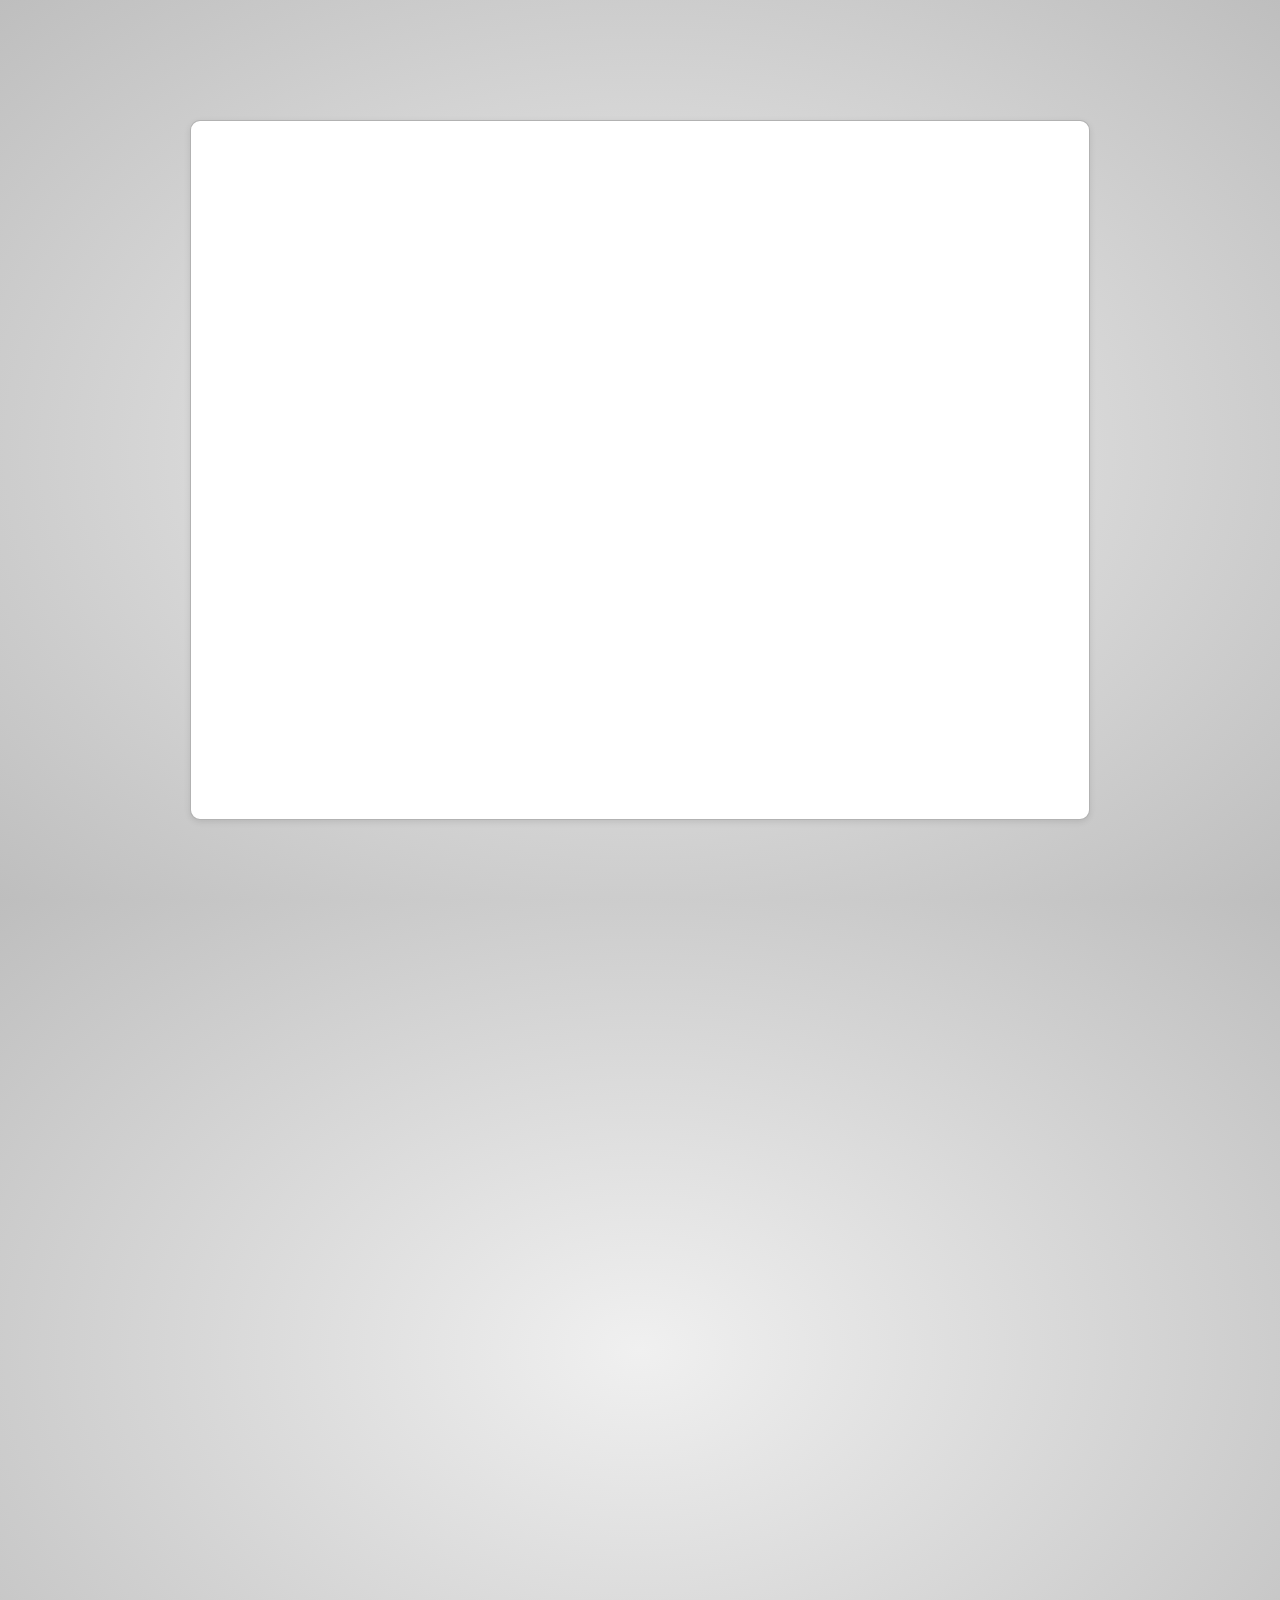
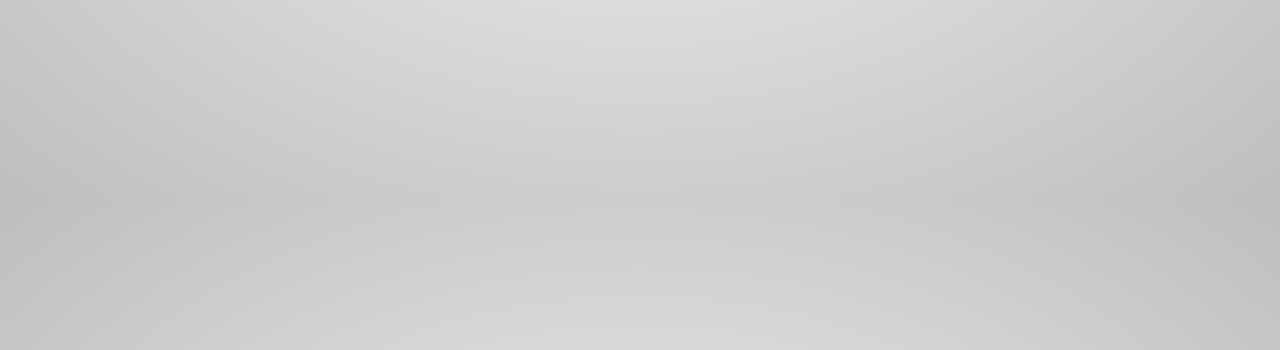
==== story.html @ 05e7f5ad "jmpress added; starting to build; fingers crossed; :+1:" ====
<!doctype html>
<html lang="en">
<head>
    <meta charset="utf-8" />
    <meta name="viewport" content="width=1024" />
    <meta name="apple-mobile-web-app-capable" content="yes" />
    <title>JSON</title>

    <meta name="description" content="Introduction to JSON JavaScript Object Notation" />
    <meta name="author" content="Tanmay Rajani" />
    <link href="css/stylesofstory.css" rel="stylesheet" />
</head>

<body class="impress-not-supported">

<div class="fallback-message">
</div>

<div id="impress">
    <div id="json1" class="step slide" data-x="-3000" data-y="-1500">
        <center><h1 class="first-title"></h1>
        </center>
    </div>

    <div id="json2" class="step slide" data-x="-1000" data-y="-1500">
        <center class="titlecenter"><span class="jsontitle">JSON</span></center>
        <q class="fullform"><b>J</b>ava<b>S</b>cript<br>
        <b>O</b>bject<br>
        <b>N</b>otation</q>
    </div>

    <div class="step slide" data-x="-1000" data-y="-1500" data-z="-500" data-rotate-y="900" >
        <h1 class="whatisjson">What is JSON?</h1></br>
        <span id="sp1">
           &nbsp;&nbsp; ✎&nbsp;&nbsp; Format for sharing data</br></br>
           &nbsp;&nbsp; ✎&nbsp;&nbsp; Derived from <strong>JavaScript</strong></br></br>
           &nbsp;&nbsp; ✎&nbsp;&nbsp; Language independent</br></br>
           &nbsp;&nbsp; ✎&nbsp;&nbsp; An alternative to <strong>XML</strong></br></br>
        </span>
        <span id="sp2">
            <center><img src="json160.gif"><br><br><b>Symbol of JSON</b></center>
        </span>
    </div>

    <div class="step slide" data-x="-1000" data-y="-1500" data-z="9000" data-rotate-y="900">
        <h1 class="whatisjson">How to write JSON?</h1>
        <ul class="writejson">
            <li>&nbsp; A JSON file is made of 'keys and value pairs' or 'ordered lists' (arrays)</li>
            <li>&nbsp; JSON keys wrapped in "quotes"</li>
            <li>&nbsp; JSON keys can be any valid string</li>
            <li>&nbsp; Filename Extension: <b>.json </b></li>
            <li>&nbsp; JSON file should be validated before use; or data won't load if any single mistake is left in the format.<br><br><span class="jsonnote">(There are enormous websites/addons/extensoins/softwares available in order to write efficient and validated JSON.)</span></li>
        </ul>
    </div>

    <div class="slide2 step" data-x="0" data-y="1000" data-scale="4">
        <h1 class="whatisjson">How to write JSON?</h1>
        <div>
            <span id="sp1">
                  ✎  &nbsp; JSON values have to be <br> one of the six data types:<br>
                <strong><span class="jsonvalues">strings, numbers, objects,<br>&nbsp; &nbsp; &nbsp; &nbsp;&nbsp; arrays, booleans or null</span></strong><br><br>
                ✎  &nbsp; Internet Media Type <br>(MIME Type): <b>application/json</b>
            </span>

            <span id="sp2"><img src="jsonexample.png"><br><center><b>Example of JSON</b></center></span>
        </div>
    </div>

    <div id="title2" class="step" data-x="5000" data-y="3000" data-rotate-x="60" data-rotate-y="1080" data-rotate-z="45" data-scale="6">
        <center><h1>Thank you!</h1></center><br>
        <u><center><b><h3>A PRESENTATION BY</h3></b><br></center></u>
        <span class="names">CE 107 | Tanmay Rajani</span><br>
        <span class="names">CE 106 | Dhaval Pujara</span><br>
        <span class="names">CE 099 | Taral Patel</span><br><br>
        <center>:)</center>

    </div>

    <div id="overview" class="step" data-x="3000" data-y="1500" data-scale="10">
    </div>

</div>
<script src="js/jquery-2.1.0.min.js"></script>
<script src="js/jmpress.min.js"></script>
<script>$(function(){$('#impress').jmpress();});</script>
</body>
</html>
---- css/stylesofstory.css ----
html, body, div, span, applet, object, iframe,
h1, h2, h3, h4, h5, h6, p, blockquote, pre,
a, abbr, acronym, address, big, cite, code,
del, dfn, em, img, ins, kbd, q, s, samp,
small, strike, strong, sub, sup, tt, var,
b, u, i, center,
dl, dt, dd, ol, ul, li,
fieldset, form, label, legend,
table, caption, tbody, tfoot, thead, tr, th, td,
article, aside, canvas, details, embed,
figure, figcaption, footer, header, hgroup,
menu, nav, output, ruby, section, summary,
time, mark, audio, video {
    margin: 0;
    padding: 0;
    border: 0;
    font-size: 100%;
    font: inherit;
    vertical-align: baseline;
}

article, aside, details, figcaption, figure,
footer, header, hgroup, menu, nav, section {
    display: block;
}
body {
    line-height: 1;
}
ol, ul {
    list-style: none;
}
blockquote, q {
    quotes: none;
}
blockquote:before, blockquote:after,
q:before, q:after {
    content: '';
    content: none;
}

.fullform{
    margin-left: 30px;
    float: left;
    margin-bottom:30px;
}

.imagee{
    margin-top: 50px;
    float: right;
}

img:after{
    content: 'Douglas Crockford'
}

.titlecenter{
    margin-top: 60px
}

::selection { background-color: #FFA; color: #990000;}

h1.whatisjson {
    font-weight:bold;
    margin-top: 30px;
    padding-bottom: 30px;
    border-bottom:3px solid black;
    font-size:60px;
    margin-bottom:40px;
}

ul.aboutjson li {
    font-size: 37px;
    padding-top: 40px;
    margin-left: 30px;
}

ul.writejson li,ul.writejson2 li{
    font-weight: normal;
    font-size: 32px;
    margin-left: 30px;
}

a{
    text-decoration: none;
    color: #990000;
}

ul.writejson li{
    padding-top: 28px;
}

ul.writejson2 li{
    padding-top: 18px;
}

span.usage{
    font-size: 21px;
    padding-left:55px;

}


ul li:before, .cube ul li:before{
    content: '✎ \0020';
}

.cube ul li{
    font-size: 25px;
    text-decoration: none;
}

span.jsonvalues{
    font-size: .85em;
    font-weight: bolder;
    padding-left: 48px;
}

span.jsonnote{
    font-size: .84em;
    font-weight: bolder;

}

span.tttitle{
    font-size: 148px;
    color:#993366;
}

table {
    border-collapse: collapse;
    border-spacing: 0;
}

#sp1{
    float: left;
    font-weight: 400;
    margin-top: 60px
}

#sp2{
    float: right;
    margin-top: 48px;
}

body {
    min-height: 740px;

    background: rgb(215, 215, 215);
    background: -webkit-gradient(radial, 50% 50%, 0, 50% 50%, 500, from(rgb(240, 240, 240)), to(rgb(190, 190, 190)));
    background: -webkit-radial-gradient(rgb(240, 240, 240), rgb(190, 190, 190));
    background:    -moz-radial-gradient(rgb(240, 240, 240), rgb(190, 190, 190));
    background:     -ms-radial-gradient(rgb(240, 240, 240), rgb(190, 190, 190));
    background:      -o-radial-gradient(rgb(240, 240, 240), rgb(190, 190, 190));
    background:         radial-gradient(rgb(240, 240, 240), rgb(190, 190, 190));
}

b, strong { font-weight: bold }
i, em { font-style: italic }

.impress-supported .fallback-message {
    display: none;
}

.jsontitle {
    font-weight:bold;
    font-size:100px;
    margin-bottom:30px;
}

.step {
    position: relative;
    width: 900px;
    padding: 40px;
    margin: 20px auto;

    -webkit-box-sizing: border-box;
    -moz-box-sizing:    border-box;
    -ms-box-sizing:     border-box;
    -o-box-sizing:      border-box;
    box-sizing:         border-box;

    font-size: 48px;
    line-height: 1.5;
}

.impress-enabled .step {
    margin: 0;
    opacity: 0.3;

    -webkit-transition: opacity 1s;
    -moz-transition:    opacity 1s;
    -ms-transition:     opacity 1s;
    -o-transition:      opacity 1s;
    transition:         opacity 1s;
}

.impress-enabled .step.active { opacity: 1 }

.slide,.slide2 {
    display: block;

    width: 900px;
    height: 700px;
    padding: 40px 60px;

    color: rgb(102, 102, 102);
    text-shadow: 0 2px 2px rgba(0, 0, 0, .1);

    font-size: 30px;
    line-height: 36px;
    letter-spacing: -1px;
}

.slide{
    background-color: white;
    border: 1px solid rgba(0, 0, 0, .3);
    border-radius: 10px;
    box-shadow: 0 2px 6px rgba(0, 0, 0, .1);
}

.slide q {
    display: block;
    font-size: 50px;
    line-height: 72px;

    margin-top: 100px;
}

.slide q strong {
    white-space: nowrap;
}

#title {
    padding: 0;
}

#title .try {
    font-size: 64px;
    position: absolute;
    top: -0.5em;
    left: 1.5em;

    -webkit-transform: translateZ(20px);
    -moz-transform:    translateZ(20px);
    -ms-transform:     translateZ(20px);
    -o-transform:      translateZ(20px);
    transform:         translateZ(20px);
}

#title h1 {
    font-size: 190px;

    -webkit-transform: translateZ(50px);
    -moz-transform:    translateZ(50px);
    -ms-transform:     translateZ(50px);
    -o-transform:      translateZ(50px);
    transform:         translateZ(50px);
}

#title .footnote, #title .footnote {
    font-size: 32px;
}

#imagination {
    width: 600px;
}

#imagination .imagination {
    font-size: 78px;
}

#overview { display: none }

.impress-on-overview .step {
    opacity: 1;
    cursor: pointer;
}

.impress-enabled .hint { display: block }

.impress-enabled          { pointer-events: none }
.impress-enabled #impress { pointer-events: auto }

.names{
    margin-left: 200px;
}

.step:not(.active) {display: none;}
.not-supported .step {position: relative;opacity: 1;margin: 20px auto;}
.active{visibility:visible}
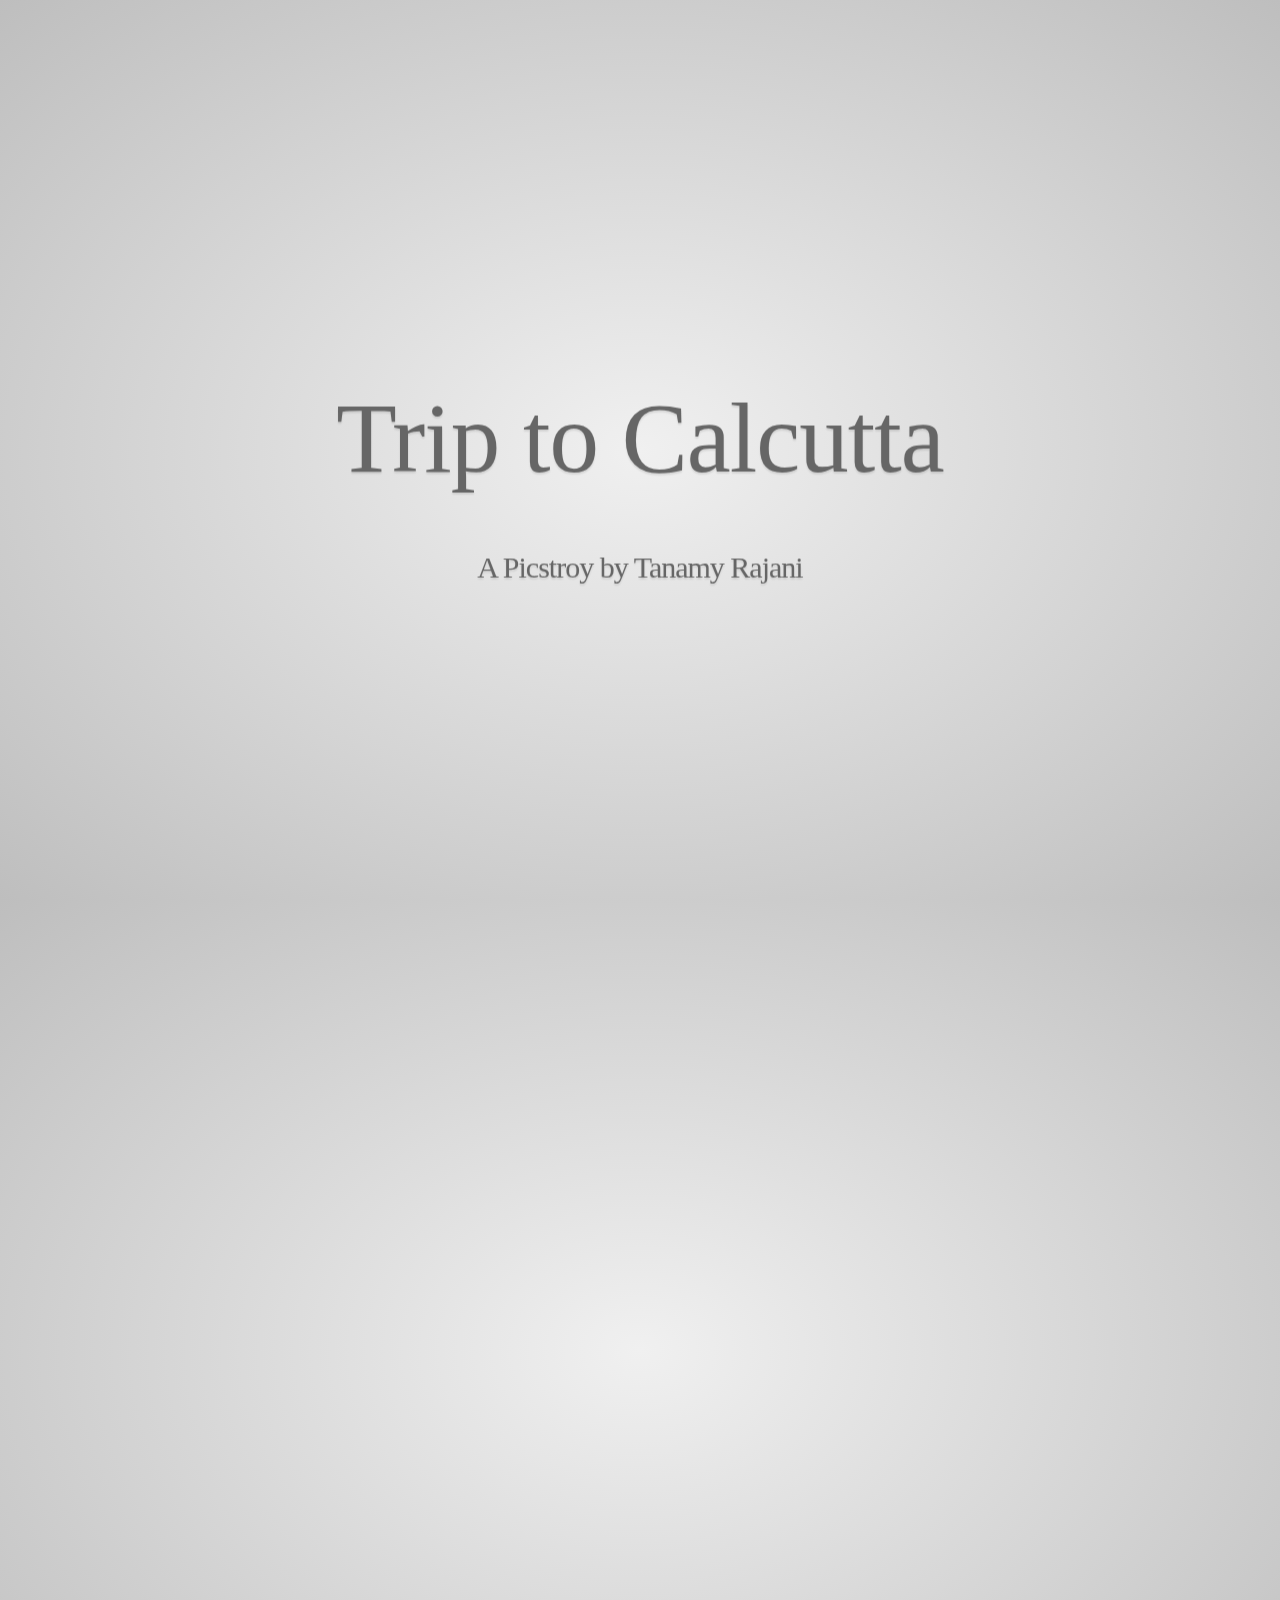
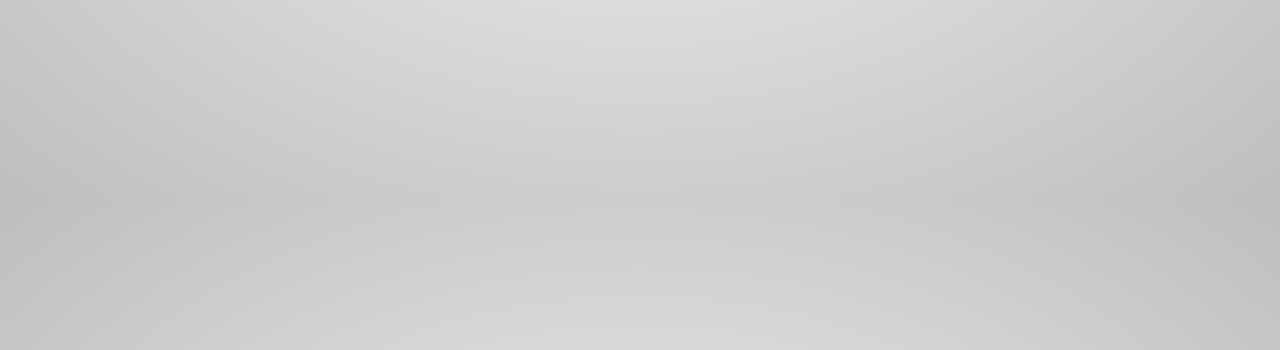
==== commit 39e14315: "trying to build dynamic one" ====
--- a/story.html
+++ b/story.html
@@ -6,7 +6,7 @@
     <meta name="apple-mobile-web-app-capable" content="yes" />
     <title>JSON</title>
 
-    <meta name="description" content="Introduction to JSON JavaScript Object Notation" />
+    <meta name="description" content="Picstory" />
     <meta name="author" content="Tanmay Rajani" />
     <link href="css/stylesofstory.css" rel="stylesheet" />
 </head>
@@ -18,66 +18,43 @@
 
 <div id="impress">
     <div id="json1" class="step slide" data-x="-3000" data-y="-1500">
-        <center><h1 class="first-title"></h1>
+        <center><h1 class="first-title">Trip to Calcutta</h1><br/>
+          <h5 class="picstoryby">A Picstroy by Tanamy Rajani</h5>
         </center>
+        <!-- TODO: Check if Location is not empty; Add Location -->
     </div>
 
     <div id="json2" class="step slide" data-x="-1000" data-y="-1500">
-        <center class="titlecenter"><span class="jsontitle">JSON</span></center>
-        <q class="fullform"><b>J</b>ava<b>S</b>cript<br>
-        <b>O</b>bject<br>
-        <b>N</b>otation</q>
+      <img src="1.jpg" class="imgclass" />
     </div>
 
     <div class="step slide" data-x="-1000" data-y="-1500" data-z="-500" data-rotate-y="900" >
-        <h1 class="whatisjson">What is JSON?</h1></br>
-        <span id="sp1">
-           &nbsp;&nbsp; ✎&nbsp;&nbsp; Format for sharing data</br></br>
-           &nbsp;&nbsp; ✎&nbsp;&nbsp; Derived from <strong>JavaScript</strong></br></br>
-           &nbsp;&nbsp; ✎&nbsp;&nbsp; Language independent</br></br>
-           &nbsp;&nbsp; ✎&nbsp;&nbsp; An alternative to <strong>XML</strong></br></br>
-        </span>
-        <span id="sp2">
-            <center><img src="json160.gif"><br><br><b>Symbol of JSON</b></center>
-        </span>
+      <img src="1.jpg" class="imgclass" />
     </div>
 
     <div class="step slide" data-x="-1000" data-y="-1500" data-z="9000" data-rotate-y="900">
-        <h1 class="whatisjson">How to write JSON?</h1>
-        <ul class="writejson">
-            <li>&nbsp; A JSON file is made of 'keys and value pairs' or 'ordered lists' (arrays)</li>
-            <li>&nbsp; JSON keys wrapped in "quotes"</li>
-            <li>&nbsp; JSON keys can be any valid string</li>
-            <li>&nbsp; Filename Extension: <b>.json </b></li>
-            <li>&nbsp; JSON file should be validated before use; or data won't load if any single mistake is left in the format.<br><br><span class="jsonnote">(There are enormous websites/addons/extensoins/softwares available in order to write efficient and validated JSON.)</span></li>
-        </ul>
+        <p class="briefmemory">
+          Or some sample text like this. This text is to write brief meomries about the event.
+        </p>
     </div>
 
     <div class="slide2 step" data-x="0" data-y="1000" data-scale="4">
-        <h1 class="whatisjson">How to write JSON?</h1>
-        <div>
-            <span id="sp1">
-                  ✎  &nbsp; JSON values have to be <br> one of the six data types:<br>
-                <strong><span class="jsonvalues">strings, numbers, objects,<br>&nbsp; &nbsp; &nbsp; &nbsp;&nbsp; arrays, booleans or null</span></strong><br><br>
-                ✎  &nbsp; Internet Media Type <br>(MIME Type): <b>application/json</b>
-            </span>
-
-            <span id="sp2"><img src="jsonexample.png"><br><center><b>Example of JSON</b></center></span>
-        </div>
+      <img src="1.jpg" class="imgclass" />
     </div>
 
     <div id="title2" class="step" data-x="5000" data-y="3000" data-rotate-x="60" data-rotate-y="1080" data-rotate-z="45" data-scale="6">
-        <center><h1>Thank you!</h1></center><br>
-        <u><center><b><h3>A PRESENTATION BY</h3></b><br></center></u>
-        <span class="names">CE 107 | Tanmay Rajani</span><br>
-        <span class="names">CE 106 | Dhaval Pujara</span><br>
-        <span class="names">CE 099 | Taral Patel</span><br><br>
-        <center>:)</center>
-
+      <img src="1.jpg" class="imgclass" />
     </div>
 
-    <div id="overview" class="step" data-x="3000" data-y="1500" data-scale="10">
+    <div class="slide2 step" data-x="1000" data-y="-11000" data-scale="2">
+      <center><h4 class="endtitle">Thank you!</h4><Br/>
+      <h6>This was &nbsp;<b>A Trip to Calcutta</b>&nbsp;<br/> by Tanmay Rajani.</h6>
+      <br>
+      <div id="createyours">
+        Create your own picstory now at <a href="http://picstory.me">picstory.me</a>
+      </div></center>
     </div>
+
 
 </div>
 <script src="js/jquery-2.1.0.min.js"></script>
--- a/css/stylesofstory.css
+++ b/css/stylesofstory.css
@@ -38,109 +38,19 @@
     content: none;
 }
 
-.fullform{
-    margin-left: 30px;
-    float: left;
-    margin-bottom:30px;
-}
-
-.imagee{
-    margin-top: 50px;
-    float: right;
-}
-
-img:after{
-    content: 'Douglas Crockford'
-}
-
 .titlecenter{
     margin-top: 60px
 }
 
 ::selection { background-color: #FFA; color: #990000;}
 
-h1.whatisjson {
-    font-weight:bold;
-    margin-top: 30px;
-    padding-bottom: 30px;
-    border-bottom:3px solid black;
-    font-size:60px;
-    margin-bottom:40px;
-}
-
-ul.aboutjson li {
-    font-size: 37px;
-    padding-top: 40px;
-    margin-left: 30px;
-}
-
-ul.writejson li,ul.writejson2 li{
-    font-weight: normal;
-    font-size: 32px;
-    margin-left: 30px;
-}
-
 a{
     text-decoration: none;
     color: #990000;
 }
 
-ul.writejson li{
-    padding-top: 28px;
-}
-
-ul.writejson2 li{
-    padding-top: 18px;
-}
-
-span.usage{
-    font-size: 21px;
-    padding-left:55px;
-
-}
 
 
-ul li:before, .cube ul li:before{
-    content: '✎ \0020';
-}
-
-.cube ul li{
-    font-size: 25px;
-    text-decoration: none;
-}
-
-span.jsonvalues{
-    font-size: .85em;
-    font-weight: bolder;
-    padding-left: 48px;
-}
-
-span.jsonnote{
-    font-size: .84em;
-    font-weight: bolder;
-
-}
-
-span.tttitle{
-    font-size: 148px;
-    color:#993366;
-}
-
-table {
-    border-collapse: collapse;
-    border-spacing: 0;
-}
-
-#sp1{
-    float: left;
-    font-weight: 400;
-    margin-top: 60px
-}
-
-#sp2{
-    float: right;
-    margin-top: 48px;
-}
 
 body {
     min-height: 740px;
@@ -161,11 +71,6 @@
     display: none;
 }
 
-.jsontitle {
-    font-weight:bold;
-    font-size:100px;
-    margin-bottom:30px;
-}
 
 .step {
     position: relative;
@@ -185,8 +90,6 @@
 
 .impress-enabled .step {
     margin: 0;
-    opacity: 0.3;
-
     -webkit-transition: opacity 1s;
     -moz-transition:    opacity 1s;
     -ms-transition:     opacity 1s;
@@ -198,24 +101,13 @@
 
 .slide,.slide2 {
     display: block;
-
-    width: 900px;
-    height: 700px;
     padding: 40px 60px;
-
+    background:transparent;
     color: rgb(102, 102, 102);
     text-shadow: 0 2px 2px rgba(0, 0, 0, .1);
-
     font-size: 30px;
     line-height: 36px;
     letter-spacing: -1px;
-}
-
-.slide{
-    background-color: white;
-    border: 1px solid rgba(0, 0, 0, .3);
-    border-radius: 10px;
-    box-shadow: 0 2px 6px rgba(0, 0, 0, .1);
 }
 
 .slide q {
@@ -230,47 +122,6 @@
     white-space: nowrap;
 }
 
-#title {
-    padding: 0;
-}
-
-#title .try {
-    font-size: 64px;
-    position: absolute;
-    top: -0.5em;
-    left: 1.5em;
-
-    -webkit-transform: translateZ(20px);
-    -moz-transform:    translateZ(20px);
-    -ms-transform:     translateZ(20px);
-    -o-transform:      translateZ(20px);
-    transform:         translateZ(20px);
-}
-
-#title h1 {
-    font-size: 190px;
-
-    -webkit-transform: translateZ(50px);
-    -moz-transform:    translateZ(50px);
-    -ms-transform:     translateZ(50px);
-    -o-transform:      translateZ(50px);
-    transform:         translateZ(50px);
-}
-
-#title .footnote, #title .footnote {
-    font-size: 32px;
-}
-
-#imagination {
-    width: 600px;
-}
-
-#imagination .imagination {
-    font-size: 78px;
-}
-
-#overview { display: none }
-
 .impress-on-overview .step {
     opacity: 1;
     cursor: pointer;
@@ -281,10 +132,28 @@
 .impress-enabled          { pointer-events: none }
 .impress-enabled #impress { pointer-events: auto }
 
-.names{
-    margin-left: 200px;
-}
-
 .step:not(.active) {display: none;}
 .not-supported .step {position: relative;opacity: 1;margin: 20px auto;}
 .active{visibility:visible}
+
+.first-title{
+  margin:30px 10px 20px 10px;
+  font-size:3.3em;
+  line-height:1.1em;
+}
+
+.endtitle{
+  font-size:1.43em;
+}
+
+.imgclass{
+  height:100%;
+  width:100%;
+  background:transparent;
+}
+
+.briefmemory{
+  font-size:1.5em;
+  line-height:1.3em;
+  margin:150px 10px;
+}
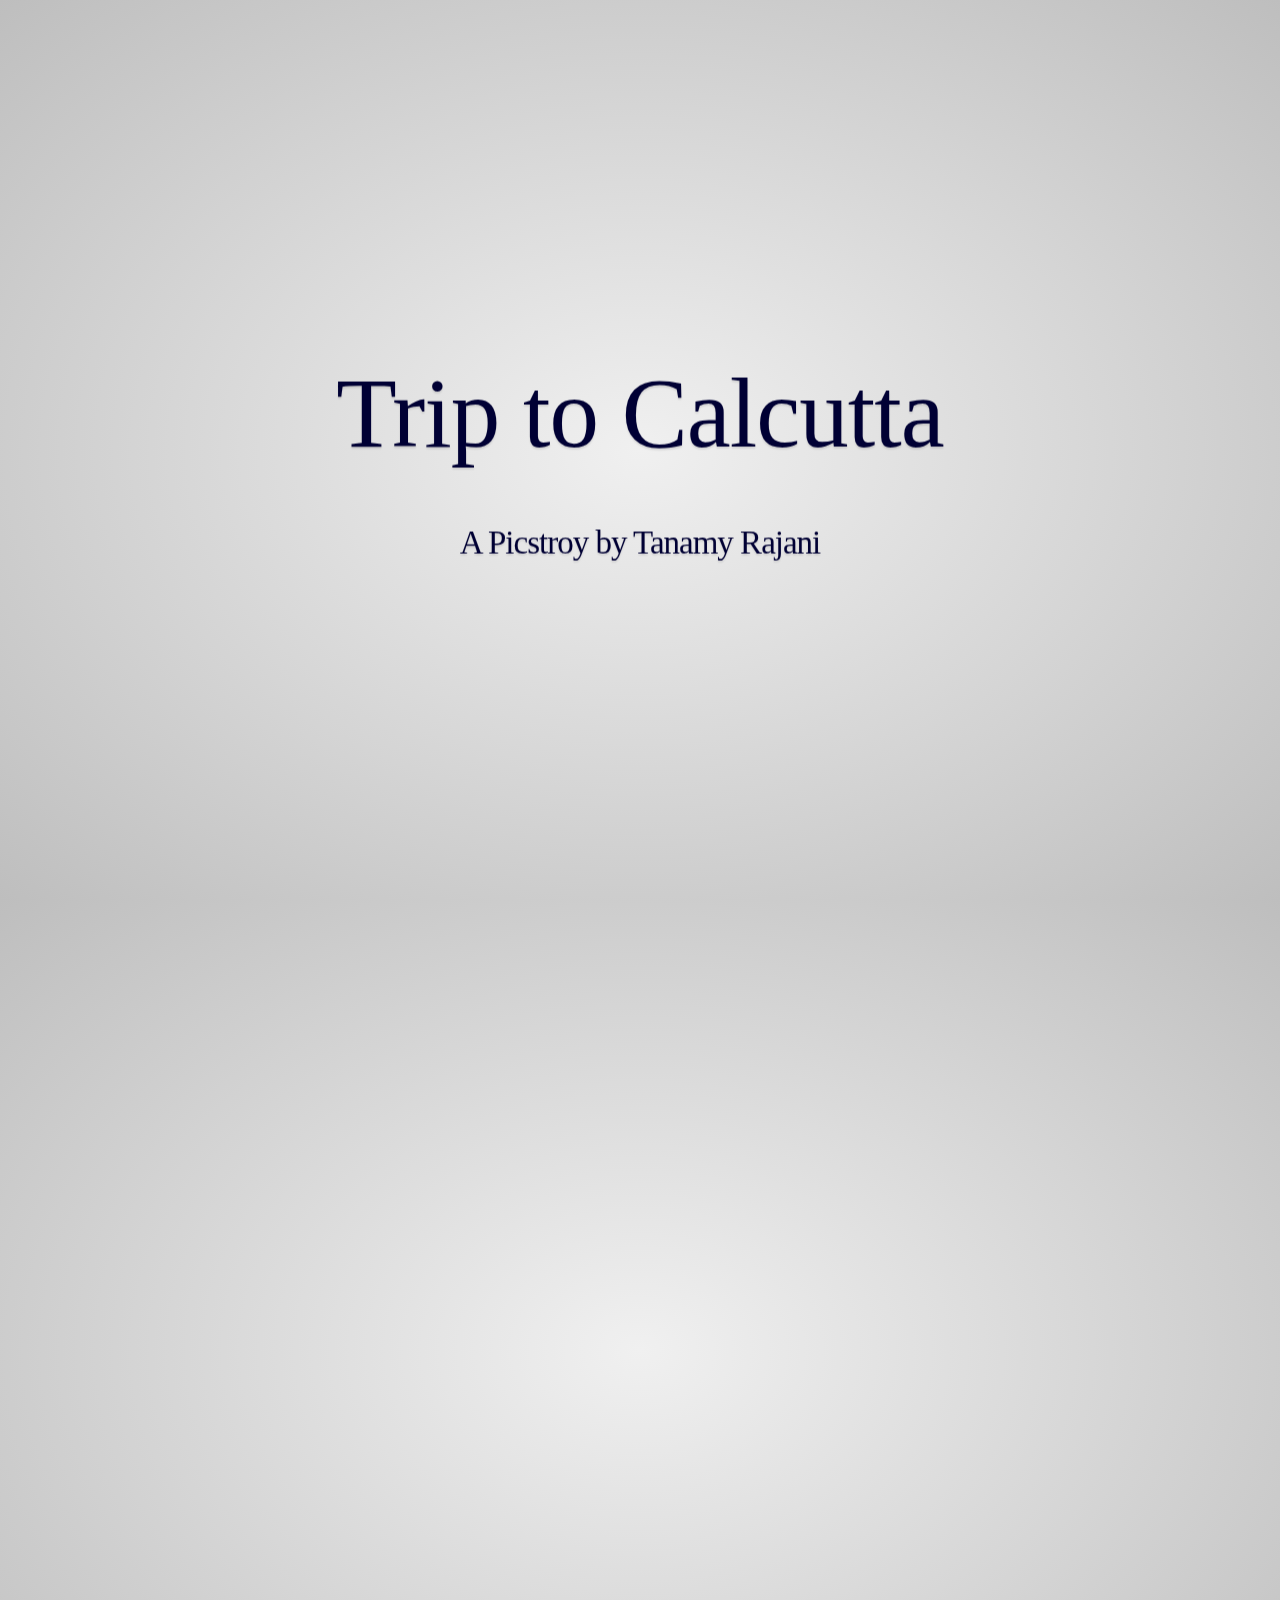
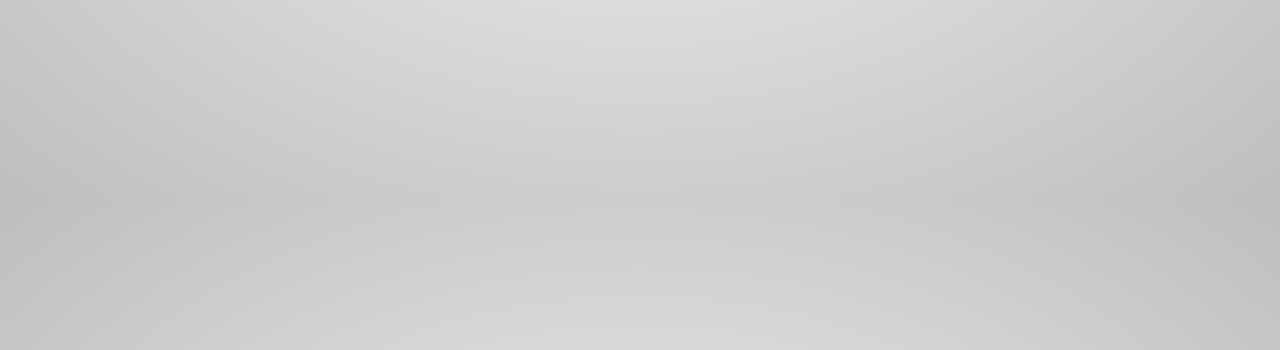
==== commit 81ad6a97: "large commit lets see :hammer:" ====
--- a/story.html
+++ b/story.html
@@ -4,7 +4,7 @@
     <meta charset="utf-8" />
     <meta name="viewport" content="width=1024" />
     <meta name="apple-mobile-web-app-capable" content="yes" />
-    <title>JSON</title>
+    <title>Trip to Calcutta</title>
 
     <meta name="description" content="Picstory" />
     <meta name="author" content="Tanmay Rajani" />
@@ -17,14 +17,14 @@
 </div>
 
 <div id="impress">
-    <div id="json1" class="step slide" data-x="-3000" data-y="-1500">
+    <div id="trip1" class="step slide" data-x="-3000" data-y="-1500">
         <center><h1 class="first-title">Trip to Calcutta</h1><br/>
           <h5 class="picstoryby">A Picstroy by Tanamy Rajani</h5>
         </center>
         <!-- TODO: Check if Location is not empty; Add Location -->
     </div>
 
-    <div id="json2" class="step slide" data-x="-1000" data-y="-1500">
+    <div id="trip2" class="step slide" data-x="-1000" data-y="-1500">
       <img src="1.jpg" class="imgclass" />
     </div>
 
@@ -48,17 +48,19 @@
 
     <div class="slide2 step" data-x="1000" data-y="-11000" data-scale="2">
       <center><h4 class="endtitle">Thank you!</h4><Br/>
-      <h6>This was &nbsp;<b>A Trip to Calcutta</b>&nbsp;<br/> by Tanmay Rajani.</h6>
+      <h6>This was &nbsp;<b>Trip to Calcutta</b>&nbsp;<br/> by Tanmay Rajani.</h6>
       <br>
       <div id="createyours">
-        Create your own picstory now at <a href="http://picstory.me">picstory.me</a>
+        Create your own picstory now at <a target="_blank" href="http://picstory.me">picstory.me</a>
       </div></center>
     </div>
 
 
 </div>
 <script src="js/jquery-2.1.0.min.js"></script>
-<script src="js/jmpress.min.js"></script>
-<script>$(function(){$('#impress').jmpress();});</script>
+<script src="js/impress.min.js"></script>
+<script>$(function(){
+      impress().init();
+    });</script>
 </body>
 </html>
--- a/css/stylesofstory.css
+++ b/css/stylesofstory.css
@@ -71,19 +71,16 @@
     display: none;
 }
 
-
 .step {
     position: relative;
     width: 900px;
     padding: 40px;
     margin: 20px auto;
-
     -webkit-box-sizing: border-box;
     -moz-box-sizing:    border-box;
     -ms-box-sizing:     border-box;
     -o-box-sizing:      border-box;
     box-sizing:         border-box;
-
     font-size: 48px;
     line-height: 1.5;
 }
@@ -103,7 +100,7 @@
     display: block;
     padding: 40px 60px;
     background:transparent;
-    color: rgb(102, 102, 102);
+    color: rgb(0, 0, 52);
     text-shadow: 0 2px 2px rgba(0, 0, 0, .1);
     font-size: 30px;
     line-height: 36px;
@@ -114,7 +111,6 @@
     display: block;
     font-size: 50px;
     line-height: 72px;
-
     margin-top: 100px;
 }
 
@@ -157,3 +153,45 @@
   line-height:1.3em;
   margin:150px 10px;
 }
+
+#request2{
+    top: 20px;
+    right: 20px;
+    position: absolute;
+    width: 40px;
+    height: 40px;
+    background: url('../media/871.png');
+    background-size: cover;
+    border: none;
+}
+
+#request2:hover{
+    width: 35px;
+    height: 35px;
+    top: 22.5px;
+    right: 22.5px;
+    cursor: pointer;
+}
+
+.icon {
+    background-image: url('../media/67347.png');
+    background-position: left top;
+    background-repeat: no-repeat;
+    font-size: .79em;
+    position: relative;
+    padding-left: 36px; /* Or size of icon + spacing */
+}
+
+.picstoryby{
+    margin-bottom: 10px;
+    font-size: 1.1em;
+}
+
+.picstory-link{
+    color: inherit;
+    text-decoration: underline;
+}
+
+.picstory-link:hover{
+    text-decoration: none;
+}